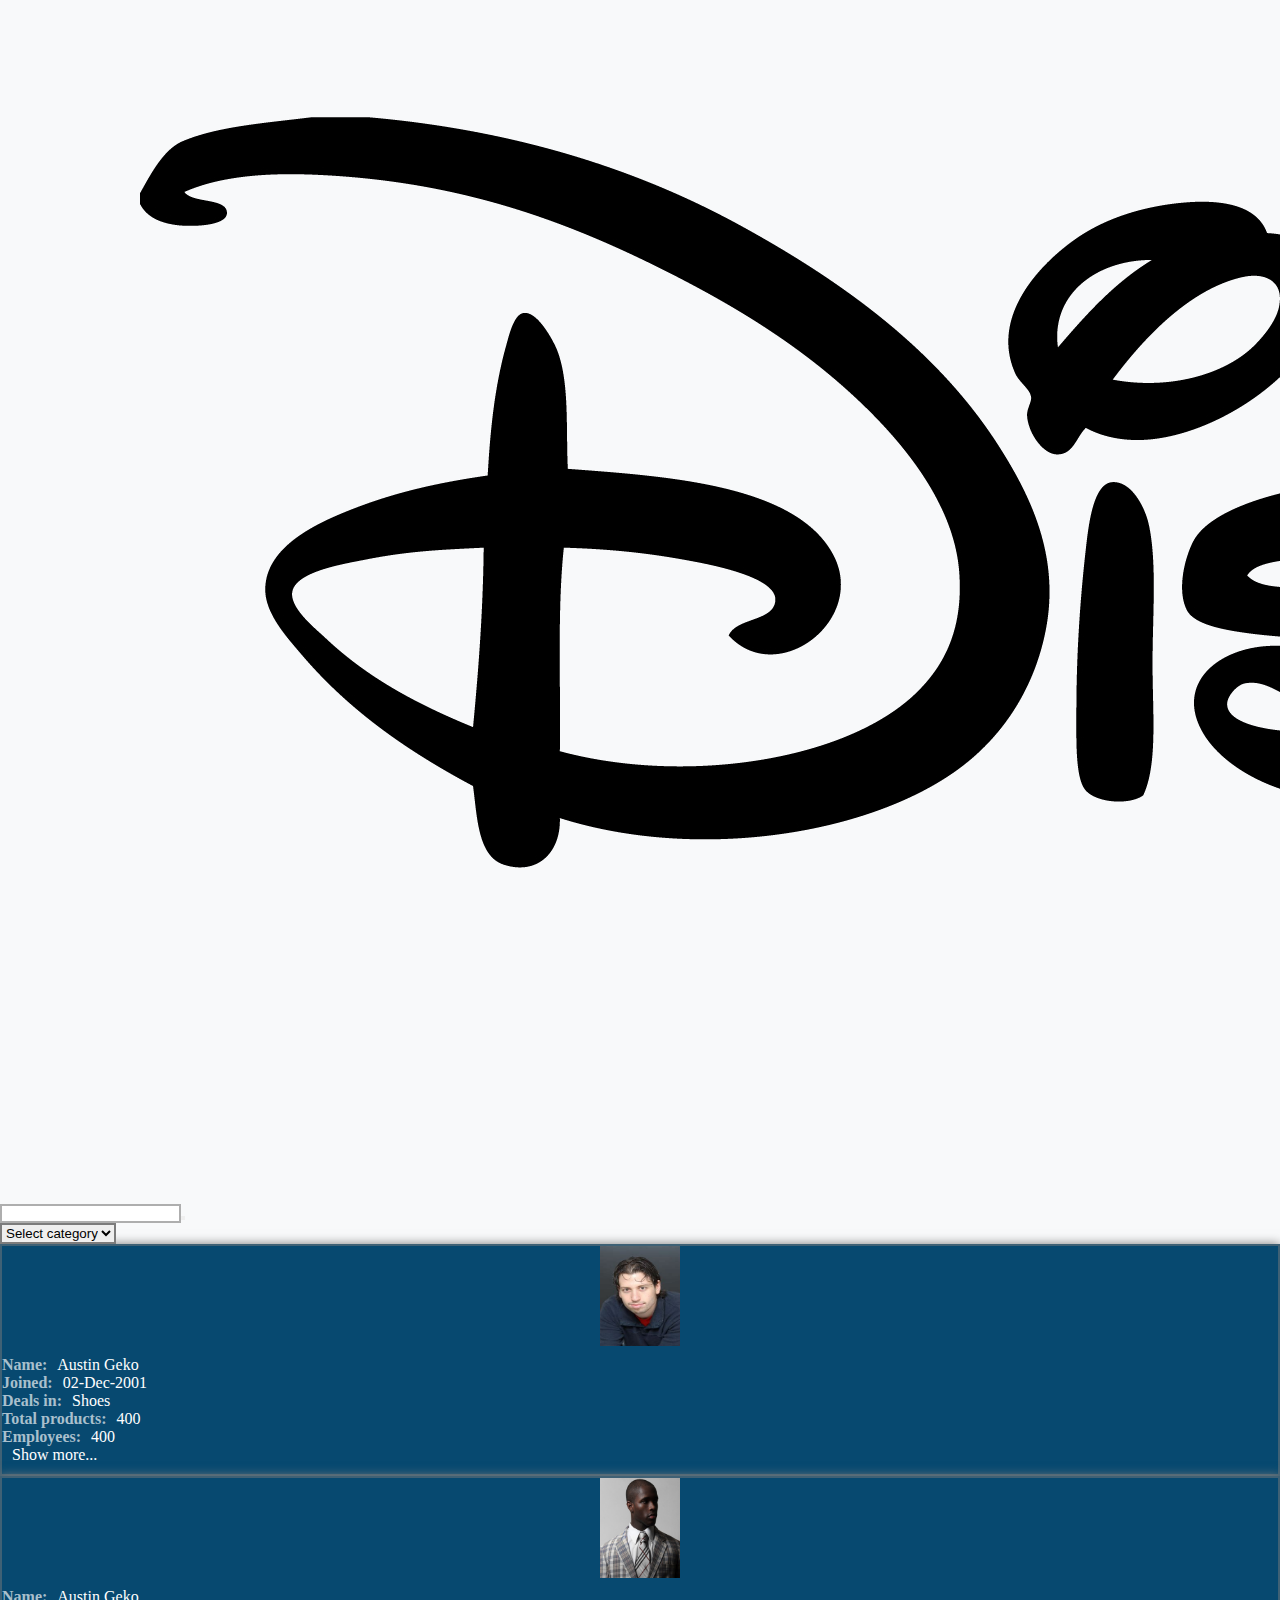
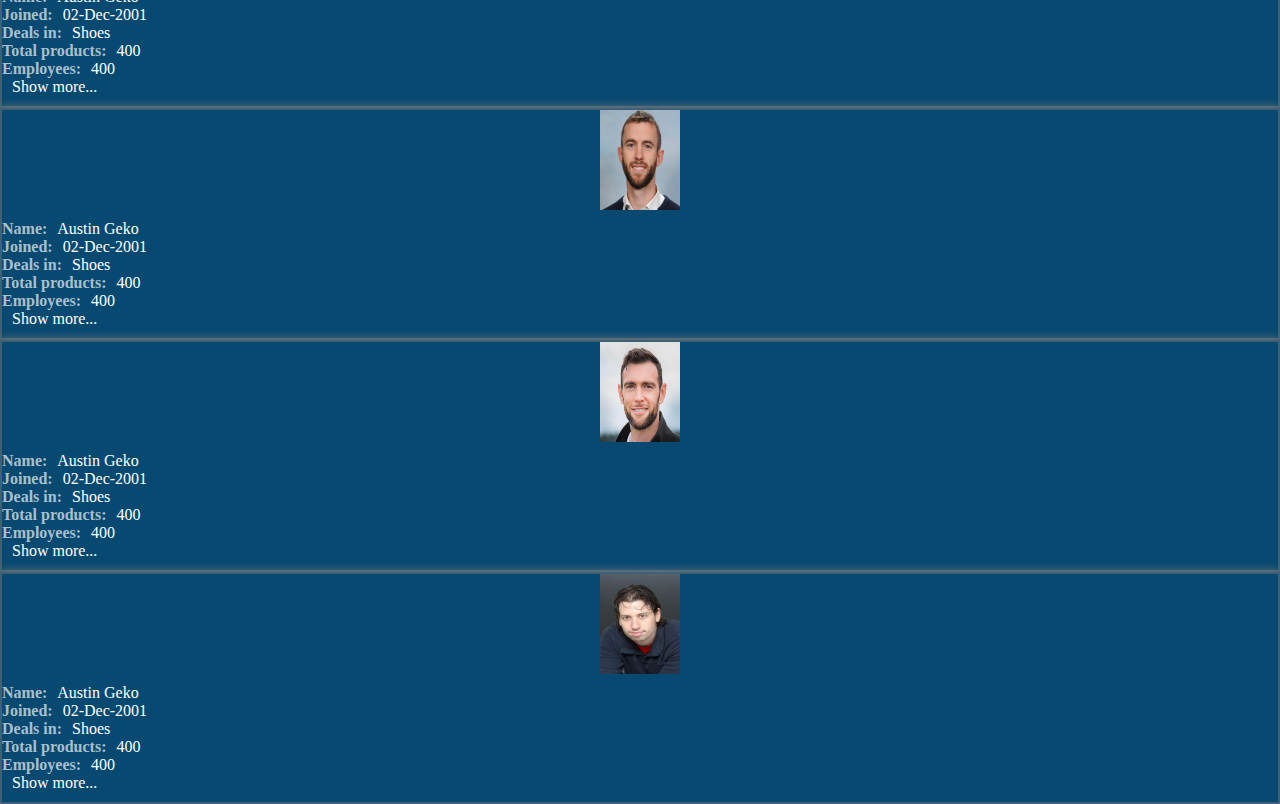
==== index.html @ bea29785 "testing wbusiness" ====
<!DOCTYPE html>
<html lang="en">

<head>
    <title></title>
    <meta charset="UTF-8">
    <meta name="viewport" content="width=device-width, initial-scale=1">
    <link rel="stylesheet" type="" href="./assets/css/style.css">
    <link rel="stylesheet" href="https://cdnjs.cloudflare.com/ajax/libs/font-awesome/5.14.0/css/all.min.css"
        integrity="sha512-1PKOgIY59xJ8Co8+NE6FZ+LOAZKjy+KY8iq0G4B3CyeY6wYHN3yt9PW0XpSriVlkMXe40PTKnXrLnZ9+fkDaog=="
        crossorigin="anonymous" />

    <link href="https://cdn.jsdelivr.net/npm/bootstrap@5.0.2/dist/css/bootstrap.min.css" rel="stylesheet"
        integrity="sha384-EVSTQN3/azprG1Anm3QDgpJLIm9Nao0Yz1ztcQTwFspd3yD65VohhpuuCOmLASjC" crossorigin="anonymous">
    <script src="https://cdn.jsdelivr.net/npm/bootstrap@5.0.2/dist/js/bootstrap.bundle.min.js"
        integrity="sha384-MrcW6ZMFYlzcLA8Nl+NtUVF0sA7MsXsP1UyJoMp4YLEuNSfAP+JcXn/tWtIaxVXM"
        crossorigin="anonymous"></script>

</head>

<body>
    <div class="wrapper">
        <div class="container container-fluid bg-light">
            <header>
                <div class="row">
                    <div class="col-3 p-2 align-items-center justify-content-center"><a href="/" class="logo"><img
                                src="./assets/img/R.png" alt="" class="img-fluid"></a></div>
                    <div class="col-8 align-items-center justify-content-center ">
                        <form action="" class=" search h-100 d-flex align-items-center justify-content-center">
                            <div class="input-group"><input type="text" class="form-control" placeholder=""><button
                                    class="btn btn-primary"><i class="fas fa-search"></i></button> </div>
                        </form>
                    </div>
                    <div class="col-1 align-items-center justify-content-center">
                        <div class="menuControl d-flex align-items-center justify-content-center h-100">
                            <i class="fa fa-ellipsis-v "></i>
                        </div>
                    </div>
                </div>

            </header>
            <form action="">
                <select class="form-select op" aria-label="Default select example">
                    <option class="w-100" selected>Select category</option>
                    <option class="w-100" value="1">One</option>
                    <option class="w-100" value="2">Two</option>
                    <option class="w-100" value="3">Three</option>
                </select>
            </form>

            <div class="mobileMenuContainer">
                <div class="mobileMenu">
                    <a href="#">Register/Login</a>
                    <a href="#">Add your Products</a>
                    <a href="#">Update your Products</a>
                    <a href="#">Add your members</a>
                    <a href="#">update your members</a>
                    <a href="#">About Us</a>
                    <a href="#">Contact us</a>
                    <i class="backBtn fa fa-arrow-right"></i>
                </div>
            </div>
            <div class="professionCard mt-2">
                <div class="row">
                    <div class="col-lg-3 col-md-4 col-12">

                        <div class="card p-2">
                            <a href="#" class="shareOption"><i class="fa fa-share-alt"></i></a>
                            <div class="row">
                                <div class="col-lg-4 col-md-4 col-4 align-items-center justify-content-center">
                                    <div class="profileImg">
                                        <img src="./assets/img/pro1.jpg" alt="" class="img-fluid">
                                    </div>
                                </div>

                                <div class="col-8">
                                    <div class="profileSmallDescription">
                                        <a href="#">Name:<span>Austin Geko</span> </a>
                                        <a href="#">Joined:<span>02-Dec-2001</span> </a>
                                        <a href="#">Deals in:<span>Shoes</span> </a>
                                        <a href="#">Total products:<span>400</span> </a>
                                        <a href="#">Employees:<span>400</span> </a>
                                        <a href="singleDetail.html"><span>Show more...</span> </a>
                                    </div>
                                </div>
                            </div>
                            </a>
                        </div>
                    </div>
                </div>
            </div>
            <div class="professionCard mt-2">
                <div class="row">
                    <div class="col-lg-3 col-md-4 col-12">

                        <div class="card p-2">
                            <a href="#" class="shareOption"><i class="fa fa-share-alt"></i></a>
                            <div class="row">
                                <div class="col-lg-4 col-md-4 col-4 align-items-center justify-content-center">
                                    <div class="profileImg">
                                        <img src="./assets/img/pro2.jpg" alt="" class="img-fluid">
                                    </div>
                                </div>

                                <div class="col-8">
                                    <div class="profileSmallDescription">
                                        <a href="#">Name:<span>Austin Geko</span> </a>
                                        <a href="#">Joined:<span>02-Dec-2001</span> </a>
                                        <a href="#">Deals in:<span>Shoes</span> </a>
                                        <a href="#">Total products:<span>400</span> </a>
                                        <a href="#">Employees:<span>400</span> </a>
                                        <a href="singleDetail.html"><span>Show more...</span> </a>
                                    </div>
                                </div>
                            </div>
                            </a>
                        </div>
                    </div>
                </div>
            </div>
            <div class="professionCard mt-2">
                <div class="row">
                    <div class="col-lg-3 col-md-4 col-12">

                        <div class="card p-2">
                            <a href="#" class="shareOption"><i class="fa fa-share-alt"></i></a>
                            <div class="row">
                                <div class="col-lg-4 col-md-4 col-4 align-items-center justify-content-center">
                                    <div class="profileImg">
                                        <img src="./assets/img/pro4.jpg" alt="" class="img-fluid">
                                    </div>
                                </div>

                                <div class="col-8">
                                    <div class="profileSmallDescription">
                                        <a href="#">Name:<span>Austin Geko</span> </a>
                                        <a href="#">Joined:<span>02-Dec-2001</span> </a>
                                        <a href="#">Deals in:<span>Shoes</span> </a>
                                        <a href="#">Total products:<span>400</span> </a>
                                        <a href="#">Employees:<span>400</span> </a>
                                        <a href="singleDetail.html"><span>Show more...</span> </a>
                                    </div>
                                </div>
                            </div>
                            </a>
                        </div>
                    </div>
                </div>
            </div>
            <div class="professionCard mt-2">
                <div class="row">
                    <div class="col-lg-3 col-md-4 col-12">

                        <div class="card p-2">
                            <a href="#" class="shareOption"><i class="fa fa-share-alt"></i></a>
                            <div class="row">
                                <div class="col-lg-4 col-md-4 col-4 align-items-center justify-content-center">
                                    <div class="profileImg">
                                        <img src="./assets/img/pro3.jpg" alt="" class="img-fluid">
                                    </div>
                                </div>

                                <div class="col-8">
                                    <div class="profileSmallDescription">
                                        <a href="#">Name:<span>Austin Geko</span> </a>
                                        <a href="#">Joined:<span>02-Dec-2001</span> </a>
                                        <a href="#">Deals in:<span>Shoes</span> </a>
                                        <a href="#">Total products:<span>400</span> </a>
                                        <a href="#">Employees:<span>400</span> </a>
                                        <a href="singleDetail.html"><span>Show more...</span> </a>
                                    </div>
                                </div>
                            </div>
                            </a>
                        </div>
                    </div>
                </div>
            </div>
            <div class="professionCard mt-2">
                <div class="row">
                    <div class="col-lg-3 col-md-4 col-12">

                        <div class="card p-2">
                            <a href="#" class="shareOption"><i class="fa fa-share-alt"></i></a>
                            <div class="row">
                                <div class="col-lg-4 col-md-4 col-4 align-items-center justify-content-center">
                                    <div class="profileImg">
                                        <img src="./assets/img/pro1.jpg" alt="" class="img-fluid">
                                    </div>
                                </div>

                                <div class="col-8">
                                    <div class="profileSmallDescription">
                                        <a href="#">Name:<span>Austin Geko</span> </a>
                                        <a href="#">Joined:<span>02-Dec-2001</span> </a>
                                        <a href="#">Deals in:<span>Shoes</span> </a>
                                        <a href="#">Total products:<span>400</span> </a>
                                        <a href="#">Employees:<span>400</span> </a>
                                        <a href="singleDetail.html"><span>Show more...</span> </a>
                                    </div>
                                </div>
                            </div>
                            </a>
                        </div>
                    </div>
                </div>
            </div>


        </div>

        <script src="./assets/js/main.js"></script>
        <script src="https://cdn.jsdelivr.net/npm/@popperjs/core@2.9.2/dist/umd/popper.min.js"
            integrity="sha384-IQsoLXl5PILFhosVNubq5LC7Qb9DXgDA9i+tQ8Zj3iwWAwPtgFTxbJ8NT4GN1R8p"
            crossorigin="anonymous"></script>
        <script src="https://cdn.jsdelivr.net/npm/bootstrap@5.0.2/dist/js/bootstrap.min.js"
            integrity="sha384-cVKIPhGWiC2Al4u+LWgxfKTRIcfu0JTxR+EQDz/bgldoEyl4H0zUF0QKbrJ0EcQF"
            crossorigin="anonymous"></script>
</body>

</html>
---- assets/css/style.css ----
*{
    margin: 0px;
    padding: 0px;
    box-sizing: border-box;
 }
 body{
     width: 100%;
     overflow-x: hidden !important;
 }


 .wrapper{
     width: 100%;
     overflow-x: hidden !important;
     background-color: #f8f9fa!important;
 }
 .profileImg img{
     max-height: 100px;
     max-width: 80px;
     min-height: 100px;
     min-width: 80px;
 }
 a{
    text-decoration: none;
     }
     .card{
         border: 2px solid #7c7c7c7c !important;
         background-color: #074970 !important;
         box-shadow: 0 0 10px #7c7c7c;
     }
 .profileSmallDescription a{
text-decoration: none;
width: 100%;
color: rgba(255, 255, 255, 0.658);
font-weight: bold
 }
 .profileSmallDescription a span{
     color: #ffff;
     font-weight:500;
     margin-left:10px
 }

 .profileSmallDescription a:hover{
    color: #074970 !important;
 }
 .profileSmallDescription{
     display: flex;align-items: center;justify-content: center;
     flex-direction: column;
     padding: 10px 0;
 }
 .profileImg{
     height: 100%;
     display: flex;align-items: center;justify-content: center;
     flex-direction: column;
    
 }
 .menuControl{
     font-size:20px;
 }
 .mobileMenu{
     position: absolute;
     right: 0;
     top: 0px;
     width:70%;
     display: flex;align-items: flex-start;justify-content:flex-start;
     flex-direction: column;
     z-index: -99;
     /* margin-right: -100vw; */
     visibility: hidden;
     background-color: white;
     border: 1px solid #7c7c7c7c;
     height: 80vh;
 }
 .mobileMenu a:first-of-type{
     margin-top:10px;
 }

 .mobileMenu a{
     color: black;
     text-decoration: none;
     margin: 5px 20px;
     font-weight: 500;
 }
 .backBtn{
     position: absolute;
     right: 10px;
     top: 20px;
 }
 .mobileMenuContainer{
     width: 100%;
     background-color:rgba(0, 0, 0, 0.747);
     visibility:hidden;
     z-index: -98;
     position: absolute;
     right: 0;
     top: 0px;
     height: 100vh;
 }
 .shareOption{
     position: absolute;
     top: 10px;
     right: 10px;
     color: #f9f9f9;
 }
 .shadow :hover{
box-shadow: 0 0 10px black;
 }










 .servicesCard .card{
     padding: 10px;
 }
 .servicesCard .card li{
     color: #fff;
 }
 .servicesCard .card a{
     text-decoration: none;
     color: #fff;
     font-weight: 500;
 }
 .aboutCard .card{
     padding: 10px;
 }
 .aboutCard .card p{
     margin-bottom: 0px;
     color: #ffff;
     font-weight: 500;
     font-size:14px;
 }
 .memberCard .card{
    padding: 10px !important;
   
}
.memberCard .member{
    display: flex;
    align-items: center;
    justify-content: center;
    flex-direction: column;
}
.memberCard .card img{
    border-radius:50%;
    height:60px;
    width: 60px;
    border:2px solid #fff;
}
.memberCard .card a{
    text-decoration: none;
    color: #fff;
    font-size: 12px;
    text-align: center;
    font-weight:500;
    white-space: nowrap;
    overflow: hidden;
    text-overflow: ellipsis;
    text-transform: capitalize;
   
}
.op{
    border: 2px solid #7c7c7c !important;
}
.search input{
    border: 2px solid #7c7c7c9d !important;
}
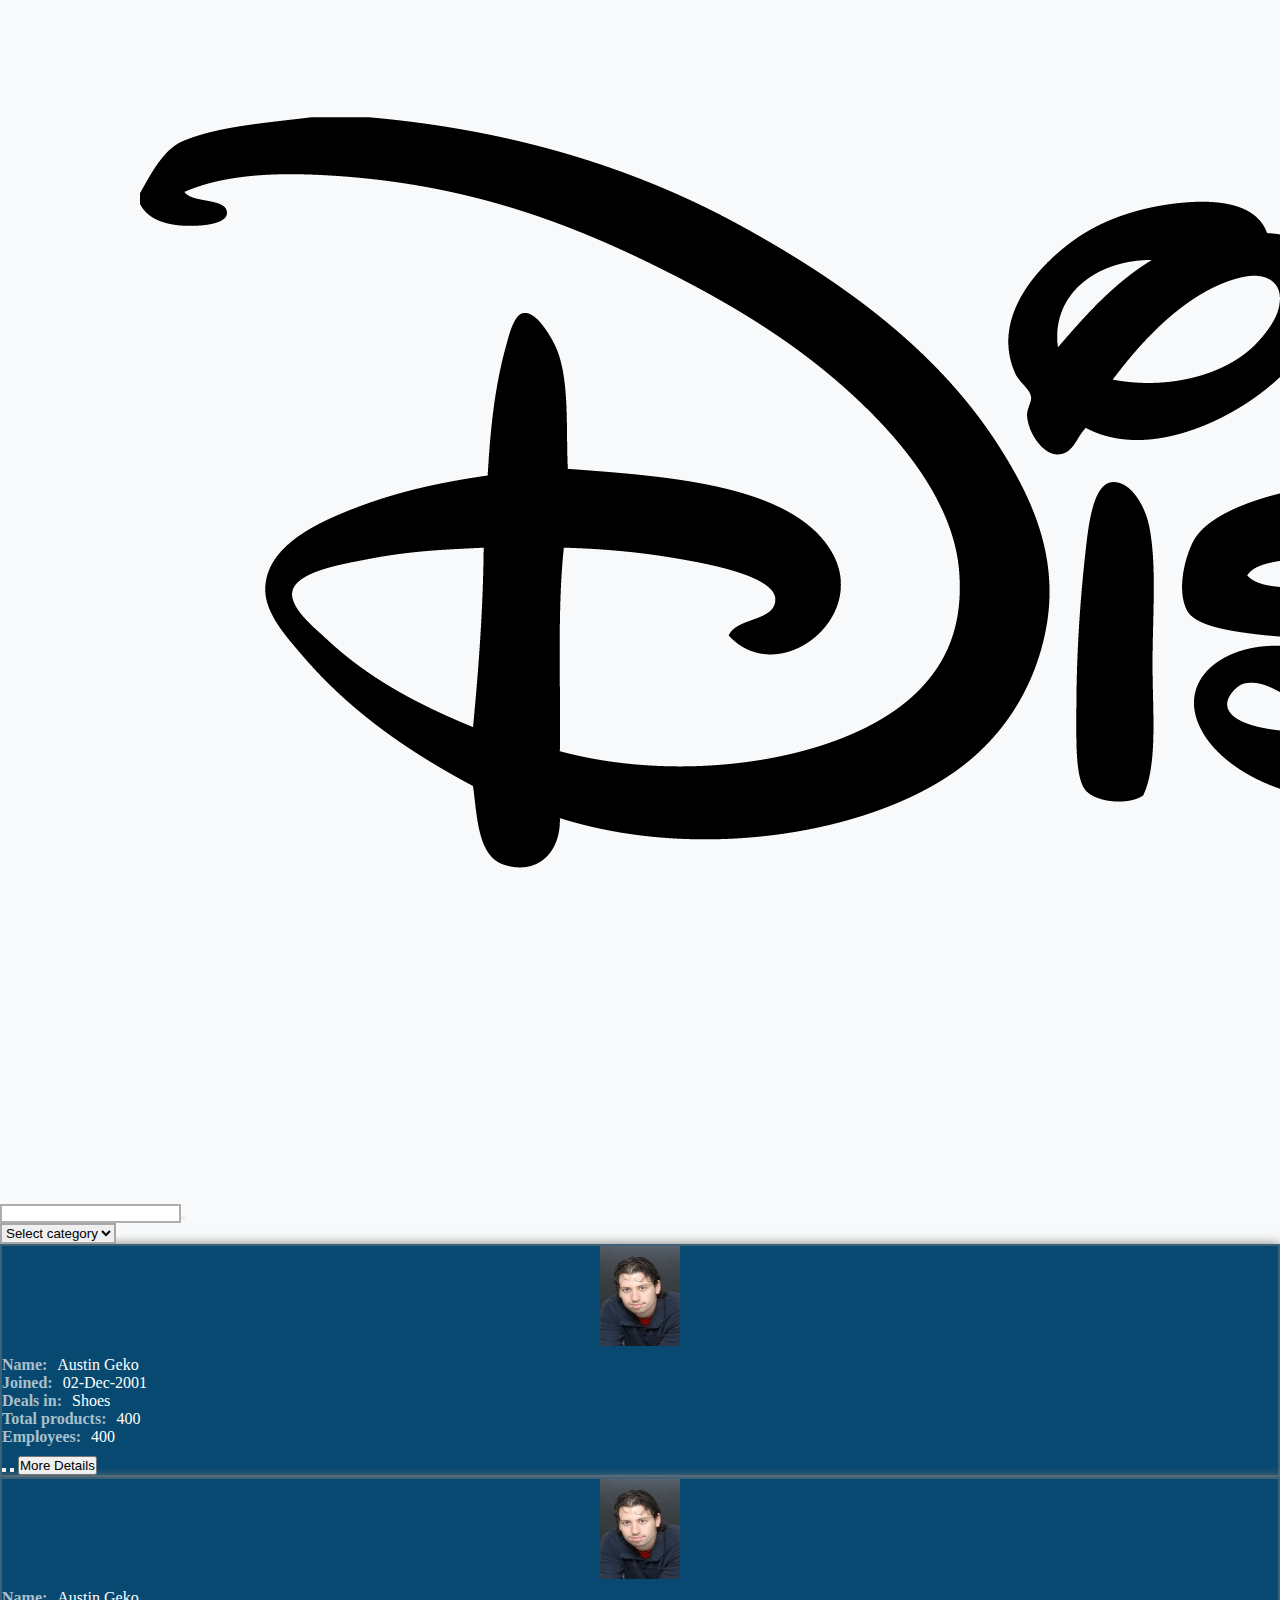
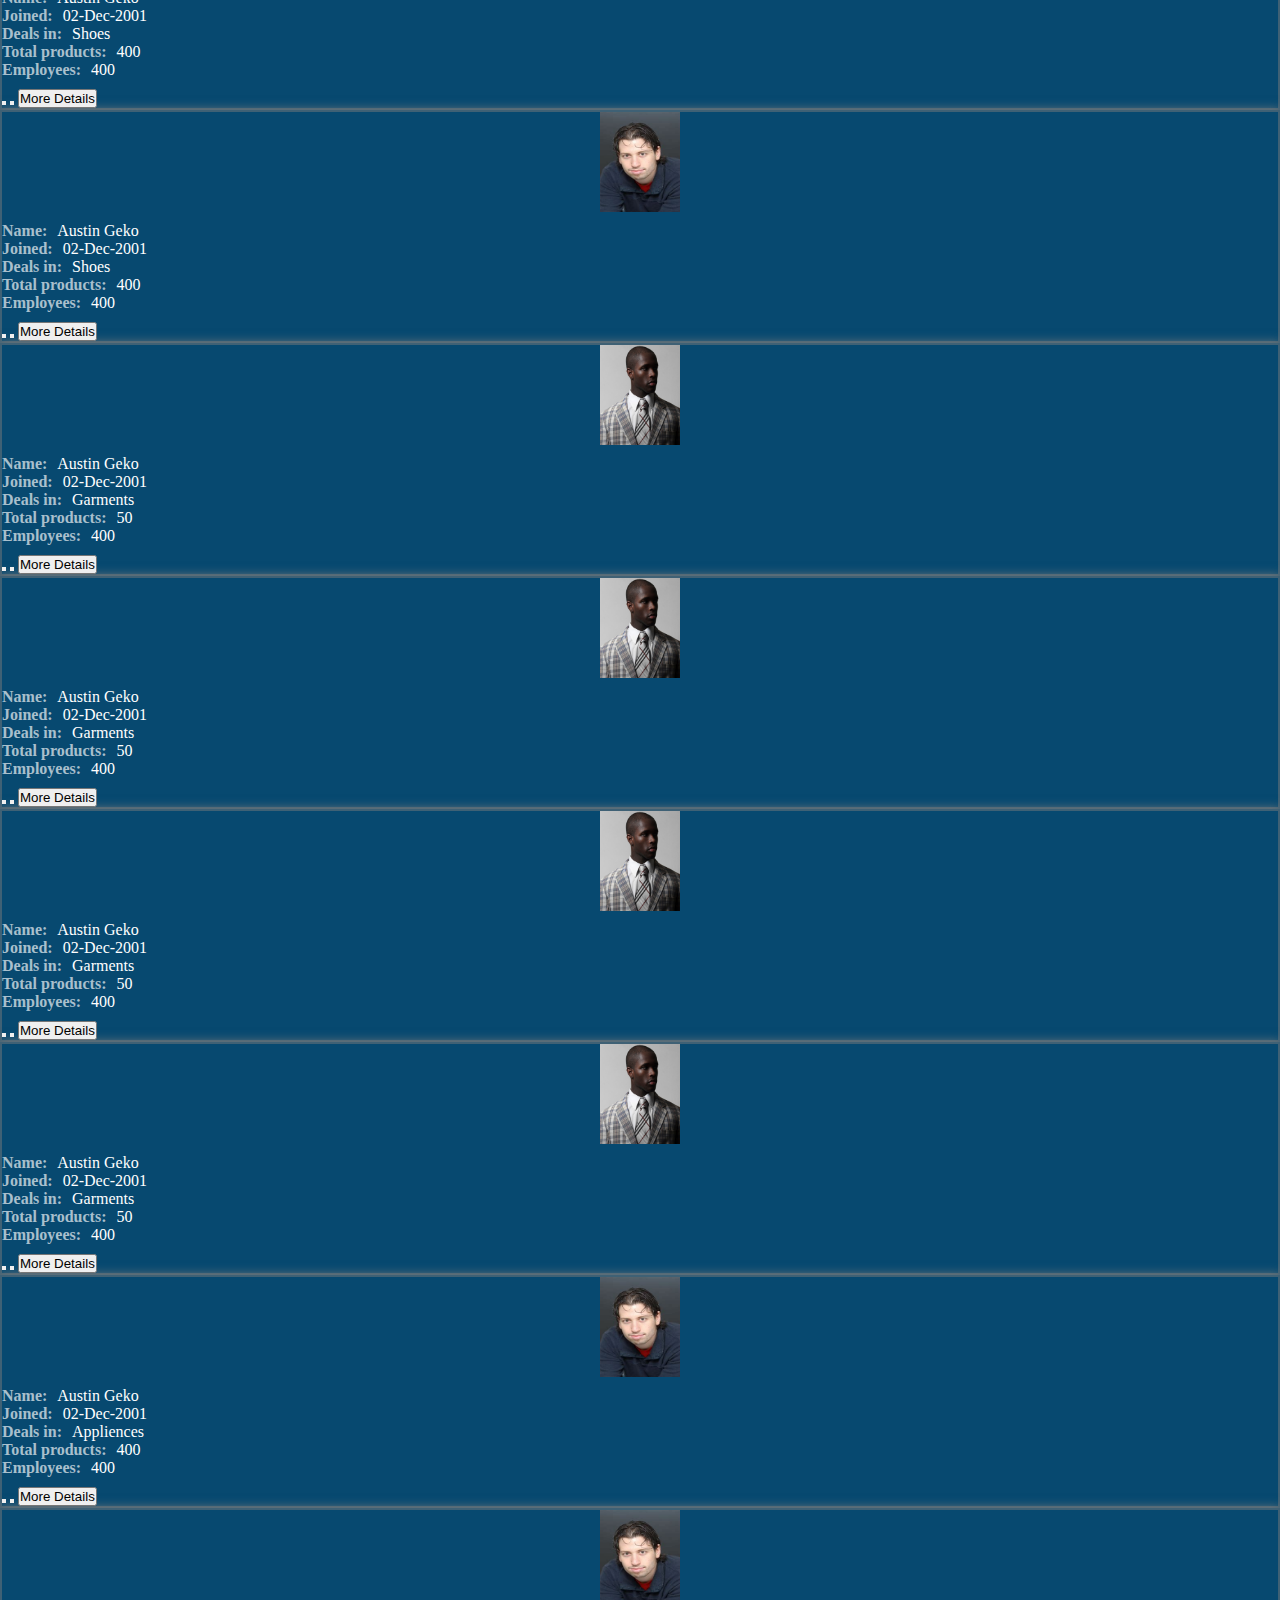
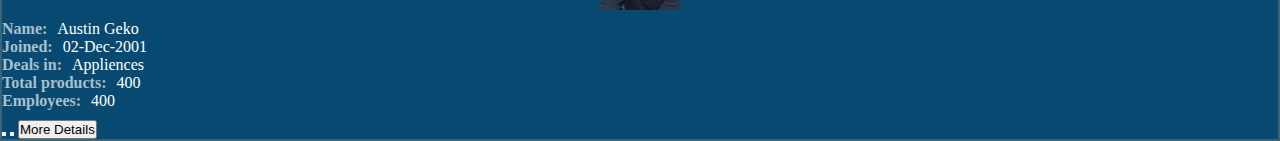
==== commit afdf5135: "Update index.html" ====
--- a/index.html
+++ b/index.html
@@ -18,9 +18,10 @@
 
 </head>
 
+
 <body>
     <div class="wrapper">
-        <div class="container container-fluid bg-light">
+        <div class="container container-fluid ">
             <header>
                 <div class="row">
                     <div class="col-3 p-2 align-items-center justify-content-center"><a href="/" class="logo"><img
@@ -28,23 +29,23 @@
                     <div class="col-8 align-items-center justify-content-center ">
                         <form action="" class=" search h-100 d-flex align-items-center justify-content-center">
                             <div class="input-group"><input type="text" class="form-control" placeholder=""><button
-                                    class="btn btn-primary"><i class="fas fa-search"></i></button> </div>
+                                    class="btn btn-light"><i class="fas fa-search"></i></button> </div>
                         </form>
                     </div>
                     <div class="col-1 align-items-center justify-content-center">
                         <div class="menuControl d-flex align-items-center justify-content-center h-100">
-                            <i class="fa fa-ellipsis-v "></i>
+                            <i class="fa fa-ellipsis-v text-white"></i>
                         </div>
                     </div>
                 </div>
 
             </header>
             <form action="">
-                <select class="form-select op" aria-label="Default select example">
-                    <option class="w-100" selected>Select category</option>
-                    <option class="w-100" value="1">One</option>
-                    <option class="w-100" value="2">Two</option>
-                    <option class="w-100" value="3">Three</option>
+                <select class="form-select op" aria-label="Default select example"onchange="filterSelection(this.value)">
+                    <option class="w-100" selected value="all">Select category</option>
+                    <option class="w-100" value="garment">Garment</option>
+                    <option class="w-100" value="shoe">Shoes</option>
+                    <option class="w-100" value="AC">Appliances</option>
                 </select>
             </form>
 
@@ -60,7 +61,7 @@
                     <i class="backBtn fa fa-arrow-right"></i>
                 </div>
             </div>
-            <div class="professionCard mt-2">
+            <div class="professionCard filterCard shoe mt-2">
                 <div class="row">
                     <div class="col-lg-3 col-md-4 col-12">
 
@@ -80,25 +81,33 @@
                                         <a href="#">Deals in:<span>Shoes</span> </a>
                                         <a href="#">Total products:<span>400</span> </a>
                                         <a href="#">Employees:<span>400</span> </a>
-                                        <a href="singleDetail.html"><span>Show more...</span> </a>
-                                    </div>
-                                </div>
-                            </div>
-                            </a>
-                        </div>
-                    </div>
-                </div>
-            </div>
-            <div class="professionCard mt-2">
-                <div class="row">
-                    <div class="col-lg-3 col-md-4 col-12">
-
-                        <div class="card p-2">
-                            <a href="#" class="shareOption"><i class="fa fa-share-alt"></i></a>
-                            <div class="row">
-                                <div class="col-lg-4 col-md-4 col-4 align-items-center justify-content-center">
-                                    <div class="profileImg">
-                                        <img src="./assets/img/pro2.jpg" alt="" class="img-fluid">
+                                      
+                                    </div>
+                                </div>
+                               <div class="col-12 flex-row">
+                                <div class="contactBtn">
+                                    <button class="btn"><a href="tel:123-456-7890"><i class="fab fa-whatsapp"></i></a></button>
+                                    <button class="btn"><a href="tel:123-456-7890"><i class="fas fa-phone"></i></a></button>
+                                   <a href="singleDetail.html"> <button class="btn btn-block">More Details</button></a>
+                                </div>
+                               
+                               </div>
+                            </div>
+                            </a>
+                        </div>
+                    </div>
+                </div>
+            </div>
+            <div class="professionCard filterCard shoe mt-2">
+                <div class="row">
+                    <div class="col-lg-3 col-md-4 col-12">
+
+                        <div class="card p-2">
+                            <a href="#" class="shareOption"><i class="fa fa-share-alt"></i></a>
+                            <div class="row">
+                                <div class="col-lg-4 col-md-4 col-4 align-items-center justify-content-center">
+                                    <div class="profileImg">
+                                        <img src="./assets/img/pro1.jpg" alt="" class="img-fluid">
                                     </div>
                                 </div>
 
@@ -109,25 +118,33 @@
                                         <a href="#">Deals in:<span>Shoes</span> </a>
                                         <a href="#">Total products:<span>400</span> </a>
                                         <a href="#">Employees:<span>400</span> </a>
-                                        <a href="singleDetail.html"><span>Show more...</span> </a>
-                                    </div>
-                                </div>
-                            </div>
-                            </a>
-                        </div>
-                    </div>
-                </div>
-            </div>
-            <div class="professionCard mt-2">
-                <div class="row">
-                    <div class="col-lg-3 col-md-4 col-12">
-
-                        <div class="card p-2">
-                            <a href="#" class="shareOption"><i class="fa fa-share-alt"></i></a>
-                            <div class="row">
-                                <div class="col-lg-4 col-md-4 col-4 align-items-center justify-content-center">
-                                    <div class="profileImg">
-                                        <img src="./assets/img/pro4.jpg" alt="" class="img-fluid">
+                                      
+                                    </div>
+                                </div>
+                               <div class="col-12 flex-row">
+                                <div class="contactBtn">
+                                    <button class="btn"><a href="tel:123-456-7890"><i class="fab fa-whatsapp"></i></a></button>
+                                    <button class="btn"><a href="tel:123-456-7890"><i class="fas fa-phone"></i></a></button>
+                                   <a href="singleDetail.html"> <button class="btn btn-block">More Details</button></a>
+                                </div>
+                               
+                               </div>
+                            </div>
+                            </a>
+                        </div>
+                    </div>
+                </div>
+            </div>
+            <div class="professionCard filterCard shoe mt-2">
+                <div class="row">
+                    <div class="col-lg-3 col-md-4 col-12">
+
+                        <div class="card p-2">
+                            <a href="#" class="shareOption"><i class="fa fa-share-alt"></i></a>
+                            <div class="row">
+                                <div class="col-lg-4 col-md-4 col-4 align-items-center justify-content-center">
+                                    <div class="profileImg">
+                                        <img src="./assets/img/pro1.jpg" alt="" class="img-fluid">
                                     </div>
                                 </div>
 
@@ -138,45 +155,209 @@
                                         <a href="#">Deals in:<span>Shoes</span> </a>
                                         <a href="#">Total products:<span>400</span> </a>
                                         <a href="#">Employees:<span>400</span> </a>
-                                        <a href="singleDetail.html"><span>Show more...</span> </a>
-                                    </div>
-                                </div>
-                            </div>
-                            </a>
-                        </div>
-                    </div>
-                </div>
-            </div>
-            <div class="professionCard mt-2">
-                <div class="row">
-                    <div class="col-lg-3 col-md-4 col-12">
-
-                        <div class="card p-2">
-                            <a href="#" class="shareOption"><i class="fa fa-share-alt"></i></a>
-                            <div class="row">
-                                <div class="col-lg-4 col-md-4 col-4 align-items-center justify-content-center">
-                                    <div class="profileImg">
-                                        <img src="./assets/img/pro3.jpg" alt="" class="img-fluid">
-                                    </div>
-                                </div>
-
-                                <div class="col-8">
-                                    <div class="profileSmallDescription">
-                                        <a href="#">Name:<span>Austin Geko</span> </a>
-                                        <a href="#">Joined:<span>02-Dec-2001</span> </a>
-                                        <a href="#">Deals in:<span>Shoes</span> </a>
+                                      
+                                    </div>
+                                </div>
+                               <div class="col-12 flex-row">
+                                <div class="contactBtn">
+                                    <button class="btn"><a href="tel:123-456-7890"><i class="fab fa-whatsapp"></i></a></button>
+                                    <button class="btn"><a href="tel:123-456-7890"><i class="fas fa-phone"></i></a></button>
+                                   <a href="singleDetail.html"> <button class="btn btn-block">More Details</button></a>
+                                </div>
+                               
+                               </div>
+                            </div>
+                            </a>
+                        </div>
+                    </div>
+                </div>
+            </div>
+            <div class="professionCard filterCard garment mt-2">
+                <div class="row">
+                    <div class="col-lg-3 col-md-4 col-12">
+
+                        <div class="card p-2">
+                            <a href="#" class="shareOption"><i class="fa fa-share-alt"></i></a>
+                            <div class="row">
+                                <div class="col-lg-4 col-md-4 col-4 align-items-center justify-content-center">
+                                    <div class="profileImg">
+                                        <img src="./assets/img/pro2.jpg" alt="" class="img-fluid">
+                                    </div>
+                                </div>
+
+                                <div class="col-8">
+                                    <div class="profileSmallDescription">
+                                        <a href="#">Name:<span>Austin Geko</span> </a>
+                                        <a href="#">Joined:<span>02-Dec-2001</span> </a>
+                                        <a href="#">Deals in:<span>Garments</span> </a>
+                                        <a href="#">Total products:<span>50</span> </a>
+                                        <a href="#">Employees:<span>400</span> </a>
+                                      
+                                    </div>
+                                </div>
+                               <div class="col-12 flex-row">
+                                <div class="contactBtn">
+                                    <button class="btn"><a href="tel:123-456-7890"><i class="fab fa-whatsapp"></i></a></button>
+                                    <button class="btn"><a href="tel:123-456-7890"><i class="fas fa-phone"></i></a></button>
+                                   <a href="singleDetail.html"> <button class="btn btn-block">More Details</button></a>
+                                </div>
+                               
+                               </div>
+                            </div>
+                            </a>
+                        </div>
+                    </div>
+                </div>
+            </div>
+            <div class="professionCard filterCard garment mt-2">
+                <div class="row">
+                    <div class="col-lg-3 col-md-4 col-12">
+
+                        <div class="card p-2">
+                            <a href="#" class="shareOption"><i class="fa fa-share-alt"></i></a>
+                            <div class="row">
+                                <div class="col-lg-4 col-md-4 col-4 align-items-center justify-content-center">
+                                    <div class="profileImg">
+                                        <img src="./assets/img/pro2.jpg" alt="" class="img-fluid">
+                                    </div>
+                                </div>
+
+                                <div class="col-8">
+                                    <div class="profileSmallDescription">
+                                        <a href="#">Name:<span>Austin Geko</span> </a>
+                                        <a href="#">Joined:<span>02-Dec-2001</span> </a>
+                                        <a href="#">Deals in:<span>Garments</span> </a>
+                                        <a href="#">Total products:<span>50</span> </a>
+                                        <a href="#">Employees:<span>400</span> </a>
+                                      
+                                    </div>
+                                </div>
+                               <div class="col-12 flex-row">
+                                <div class="contactBtn">
+                                    <button class="btn"><a href="tel:123-456-7890"><i class="fab fa-whatsapp"></i></a></button>
+                                    <button class="btn"><a href="tel:123-456-7890"><i class="fas fa-phone"></i></a></button>
+                                   <a href="singleDetail.html"> <button class="btn btn-block">More Details</button></a>
+                                </div>
+                               
+                               </div>
+                            </div>
+                            </a>
+                        </div>
+                    </div>
+                </div>
+            </div>
+            <div class="professionCard filterCard garment mt-2">
+                <div class="row">
+                    <div class="col-lg-3 col-md-4 col-12">
+
+                        <div class="card p-2">
+                            <a href="#" class="shareOption"><i class="fa fa-share-alt"></i></a>
+                            <div class="row">
+                                <div class="col-lg-4 col-md-4 col-4 align-items-center justify-content-center">
+                                    <div class="profileImg">
+                                        <img src="./assets/img/pro2.jpg" alt="" class="img-fluid">
+                                    </div>
+                                </div>
+
+                                <div class="col-8">
+                                    <div class="profileSmallDescription">
+                                        <a href="#">Name:<span>Austin Geko</span> </a>
+                                        <a href="#">Joined:<span>02-Dec-2001</span> </a>
+                                        <a href="#">Deals in:<span>Garments</span> </a>
+                                        <a href="#">Total products:<span>50</span> </a>
+                                        <a href="#">Employees:<span>400</span> </a>
+                                      
+                                    </div>
+                                </div>
+                               <div class="col-12 flex-row">
+                                <div class="contactBtn">
+                                    <button class="btn"><a href="tel:123-456-7890"><i class="fab fa-whatsapp"></i></a></button>
+                                    <button class="btn"><a href="tel:123-456-7890"><i class="fas fa-phone"></i></a></button>
+                                   <a href="singleDetail.html"> <button class="btn btn-block">More Details</button></a>
+                                </div>
+                               
+                               </div>
+                            </div>
+                            </a>
+                        </div>
+                    </div>
+                </div>
+            </div>
+            <div class="professionCard filterCard garment mt-2">
+                <div class="row">
+                    <div class="col-lg-3 col-md-4 col-12">
+
+                        <div class="card p-2">
+                            <a href="#" class="shareOption"><i class="fa fa-share-alt"></i></a>
+                            <div class="row">
+                                <div class="col-lg-4 col-md-4 col-4 align-items-center justify-content-center">
+                                    <div class="profileImg">
+                                        <img src="./assets/img/pro2.jpg" alt="" class="img-fluid">
+                                    </div>
+                                </div>
+
+                                <div class="col-8">
+                                    <div class="profileSmallDescription">
+                                        <a href="#">Name:<span>Austin Geko</span> </a>
+                                        <a href="#">Joined:<span>02-Dec-2001</span> </a>
+                                        <a href="#">Deals in:<span>Garments</span> </a>
+                                        <a href="#">Total products:<span>50</span> </a>
+                                        <a href="#">Employees:<span>400</span> </a>
+                                      
+                                    </div>
+                                </div>
+                               <div class="col-12 flex-row">
+                                <div class="contactBtn">
+                                    <button class="btn"><a href="tel:123-456-7890"><i class="fab fa-whatsapp"></i></a></button>
+                                    <button class="btn"><a href="tel:123-456-7890"><i class="fas fa-phone"></i></a></button>
+                                   <a href="singleDetail.html"> <button class="btn btn-block">More Details</button></a>
+                                </div>
+                               
+                               </div>
+                            </div>
+                            </a>
+                        </div>
+                    </div>
+                </div>
+            </div>
+            <div class="professionCard filterCard AC mt-2">
+                <div class="row">
+                    <div class="col-lg-3 col-md-4 col-12">
+
+                        <div class="card p-2">
+                            <a href="#" class="shareOption"><i class="fa fa-share-alt"></i></a>
+                            <div class="row">
+                                <div class="col-lg-4 col-md-4 col-4 align-items-center justify-content-center">
+                                    <div class="profileImg">
+                                        <img src="./assets/img/pro1.jpg" alt="" class="img-fluid">
+                                    </div>
+                                </div>
+
+                                <div class="col-8">
+                                    <div class="profileSmallDescription">
+                                        <a href="#">Name:<span>Austin Geko</span> </a>
+                                        <a href="#">Joined:<span>02-Dec-2001</span> </a>
+                                        <a href="#">Deals in:<span>Appliences</span> </a>
                                         <a href="#">Total products:<span>400</span> </a>
                                         <a href="#">Employees:<span>400</span> </a>
-                                        <a href="singleDetail.html"><span>Show more...</span> </a>
-                                    </div>
-                                </div>
-                            </div>
-                            </a>
-                        </div>
-                    </div>
-                </div>
-            </div>
-            <div class="professionCard mt-2">
+                                      
+                                    </div>
+                                </div>
+                               <div class="col-12 flex-row">
+                                <div class="contactBtn">
+                                    <button class="btn"><a href="tel:123-456-7890"><i class="fab fa-whatsapp"></i></a></button>
+                                    <button class="btn"><a href="tel:123-456-7890"><i class="fas fa-phone"></i></a></button>
+                                   <a href="singleDetail.html"> <button class="btn btn-block">More Details</button></a>
+                                </div>
+                               
+                               </div>
+                            </div>
+                            </a>
+                        </div>
+                    </div>
+                </div>
+            </div>
+            <div class="professionCard filterCard AC  mt-2">
                 <div class="row">
                     <div class="col-lg-3 col-md-4 col-12">
 
@@ -193,21 +374,75 @@
                                     <div class="profileSmallDescription">
                                         <a href="#">Name:<span>Austin Geko</span> </a>
                                         <a href="#">Joined:<span>02-Dec-2001</span> </a>
-                                        <a href="#">Deals in:<span>Shoes</span> </a>
+                                        <a href="#">Deals in:<span>Appliences</span> </a>
                                         <a href="#">Total products:<span>400</span> </a>
                                         <a href="#">Employees:<span>400</span> </a>
-                                        <a href="singleDetail.html"><span>Show more...</span> </a>
-                                    </div>
-                                </div>
-                            </div>
-                            </a>
-                        </div>
-                    </div>
-                </div>
-            </div>
+                                      
+                                    </div>
+                                </div>
+                               <div class="col-12 flex-row">
+                                <div class="contactBtn">
+                                    <button class="btn"><a href="tel:123-456-7890"><i class="fab fa-whatsapp"></i></a></button>
+                                    <button class="btn"><a href="tel:123-456-7890"><i class="fas fa-phone"></i></a></button>
+                                   <a href="singleDetail.html"> <button class="btn btn-block">More Details</button></a>
+                                </div>
+                               
+                               </div>
+                            </div>
+                            </a>
+                        </div>
+                    </div>
+                </div>
+            </div>
+           
 
 
         </div>
+
+        <script>
+            filterSelection("all")
+            function filterSelection(c) {
+              var x, i;
+              x = document.getElementsByClassName("filterCard");
+              if (c == "all") c = "";
+              for (i = 0; i < x.length; i++) {
+                w3RemoveClass(x[i], "show");
+                if (x[i].className.indexOf(c) > -1) w3AddClass(x[i], "show");
+              }
+            }
+            
+            function w3AddClass(element, name) {
+              var i, arr1, arr2;
+              arr1 = element.className.split(" ");
+              arr2 = name.split(" ");
+              for (i = 0; i < arr2.length; i++) {
+                if (arr1.indexOf(arr2[i]) == -1) {element.className += " " + arr2[i];}
+              }
+            }
+            
+            function w3RemoveClass(element, name) {
+              var i, arr1, arr2;
+              arr1 = element.className.split(" ");
+              arr2 = name.split(" ");
+              for (i = 0; i < arr2.length; i++) {
+                while (arr1.indexOf(arr2[i]) > -1) {
+                  arr1.splice(arr1.indexOf(arr2[i]), 1);     
+                }
+              }
+              element.className = arr1.join(" ");
+            }
+            
+            // Add active class to the current button (highlight it)
+            var btnContainer = document.getElementById("myBtnContainer");
+            var btns = btnContainer.getElementsByClassName("btn");
+            for (var i = 0; i < btns.length; i++) {
+              btns[i].addEventListener("click", function(){
+                var current = document.getElementsByClassName("active");
+                current[0].className = current[0].className.replace(" active", "");
+                this.className += " active";
+              });
+            }
+            </script>
 
         <script src="./assets/js/main.js"></script>
         <script src="https://cdn.jsdelivr.net/npm/@popperjs/core@2.9.2/dist/umd/popper.min.js"
@@ -218,4 +453,4 @@
             crossorigin="anonymous"></script>
 </body>
 
-</html>+</html>
--- a/assets/css/style.css
+++ b/assets/css/style.css
@@ -31,11 +31,11 @@
  .profileSmallDescription a{
 text-decoration: none;
 width: 100%;
-color: rgba(255, 255, 255, 0.658);
+color: rgba(255, 255, 255, 0.658) !important;
 font-weight: bold
  }
  .profileSmallDescription a span{
-     color: #ffff;
+     color: #ffff !important;
      font-weight:500;
      margin-left:10px
  }
@@ -164,7 +164,7 @@
    
 }
 .op{
-    border: 2px solid #7c7c7c !important;
+    border: 2px solid #7c7c7c9d !important;
 }
 .search input{
     border: 2px solid #7c7c7c9d !important;
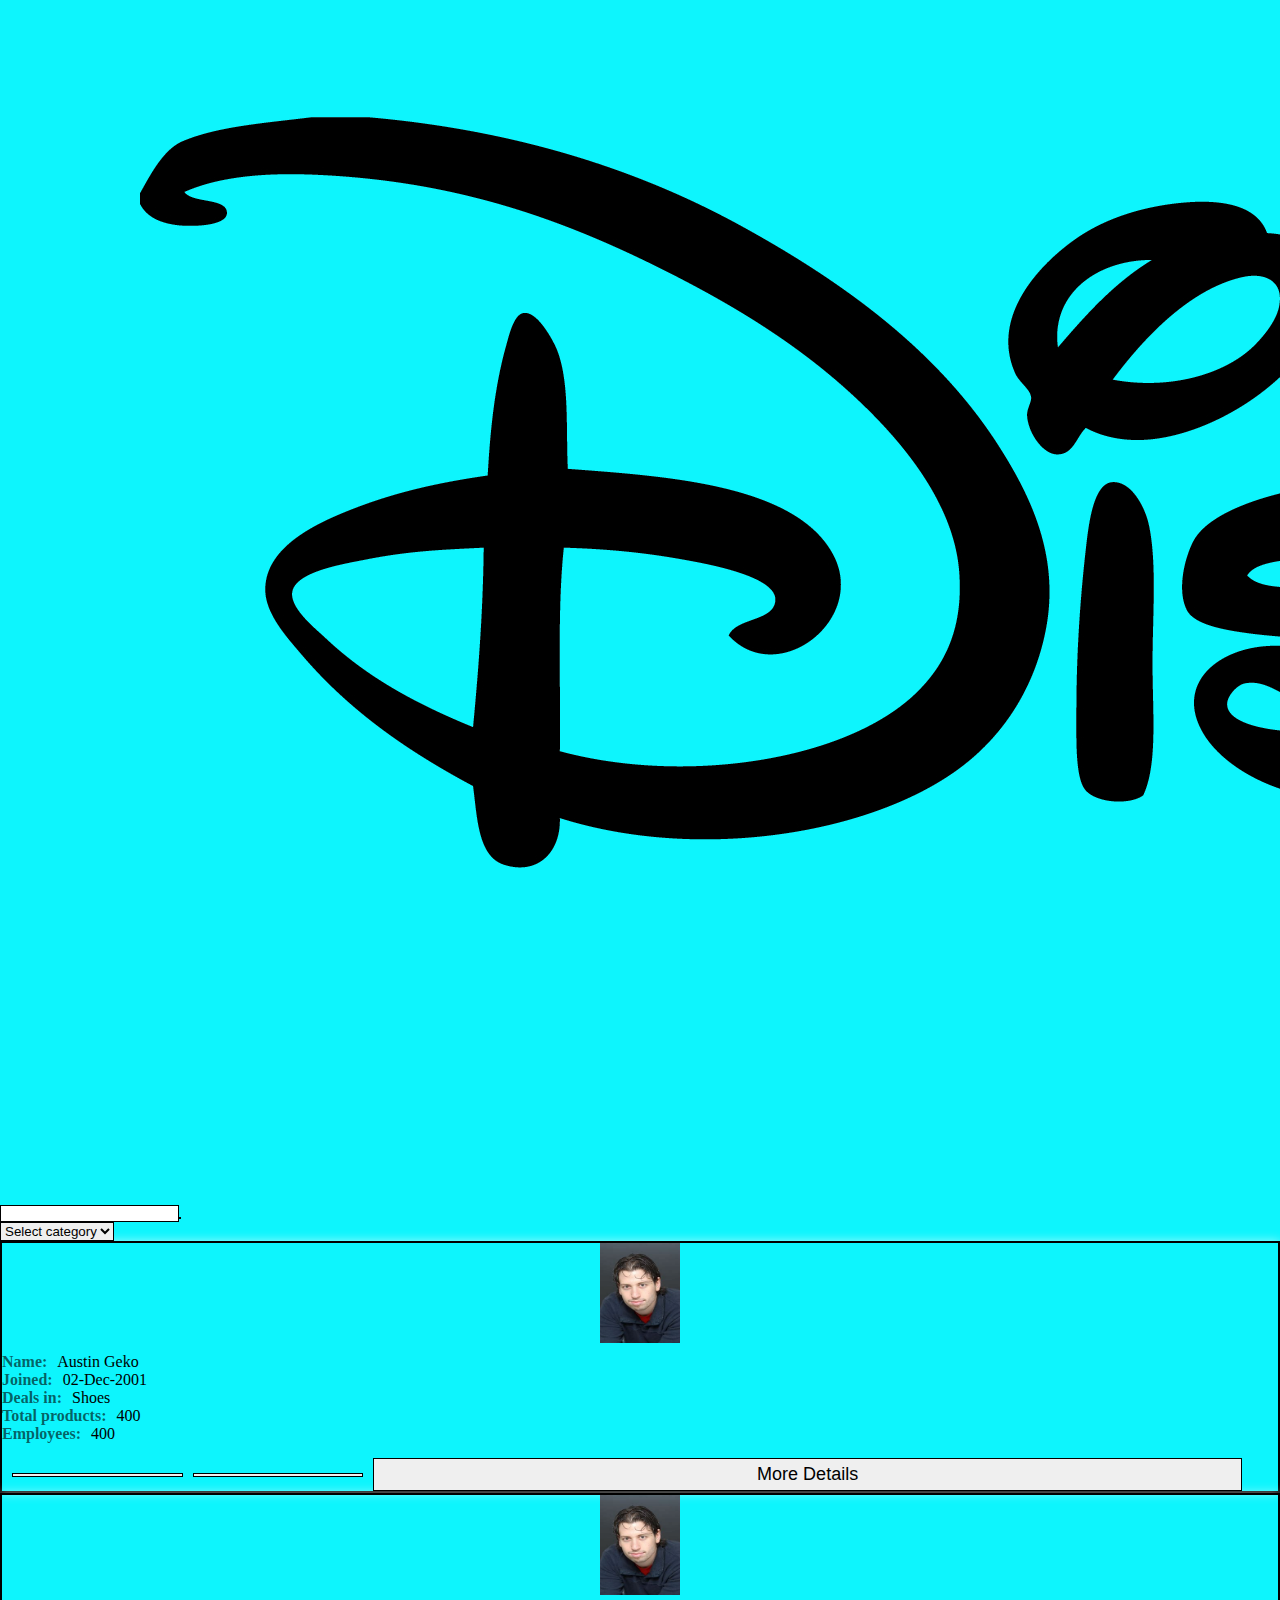
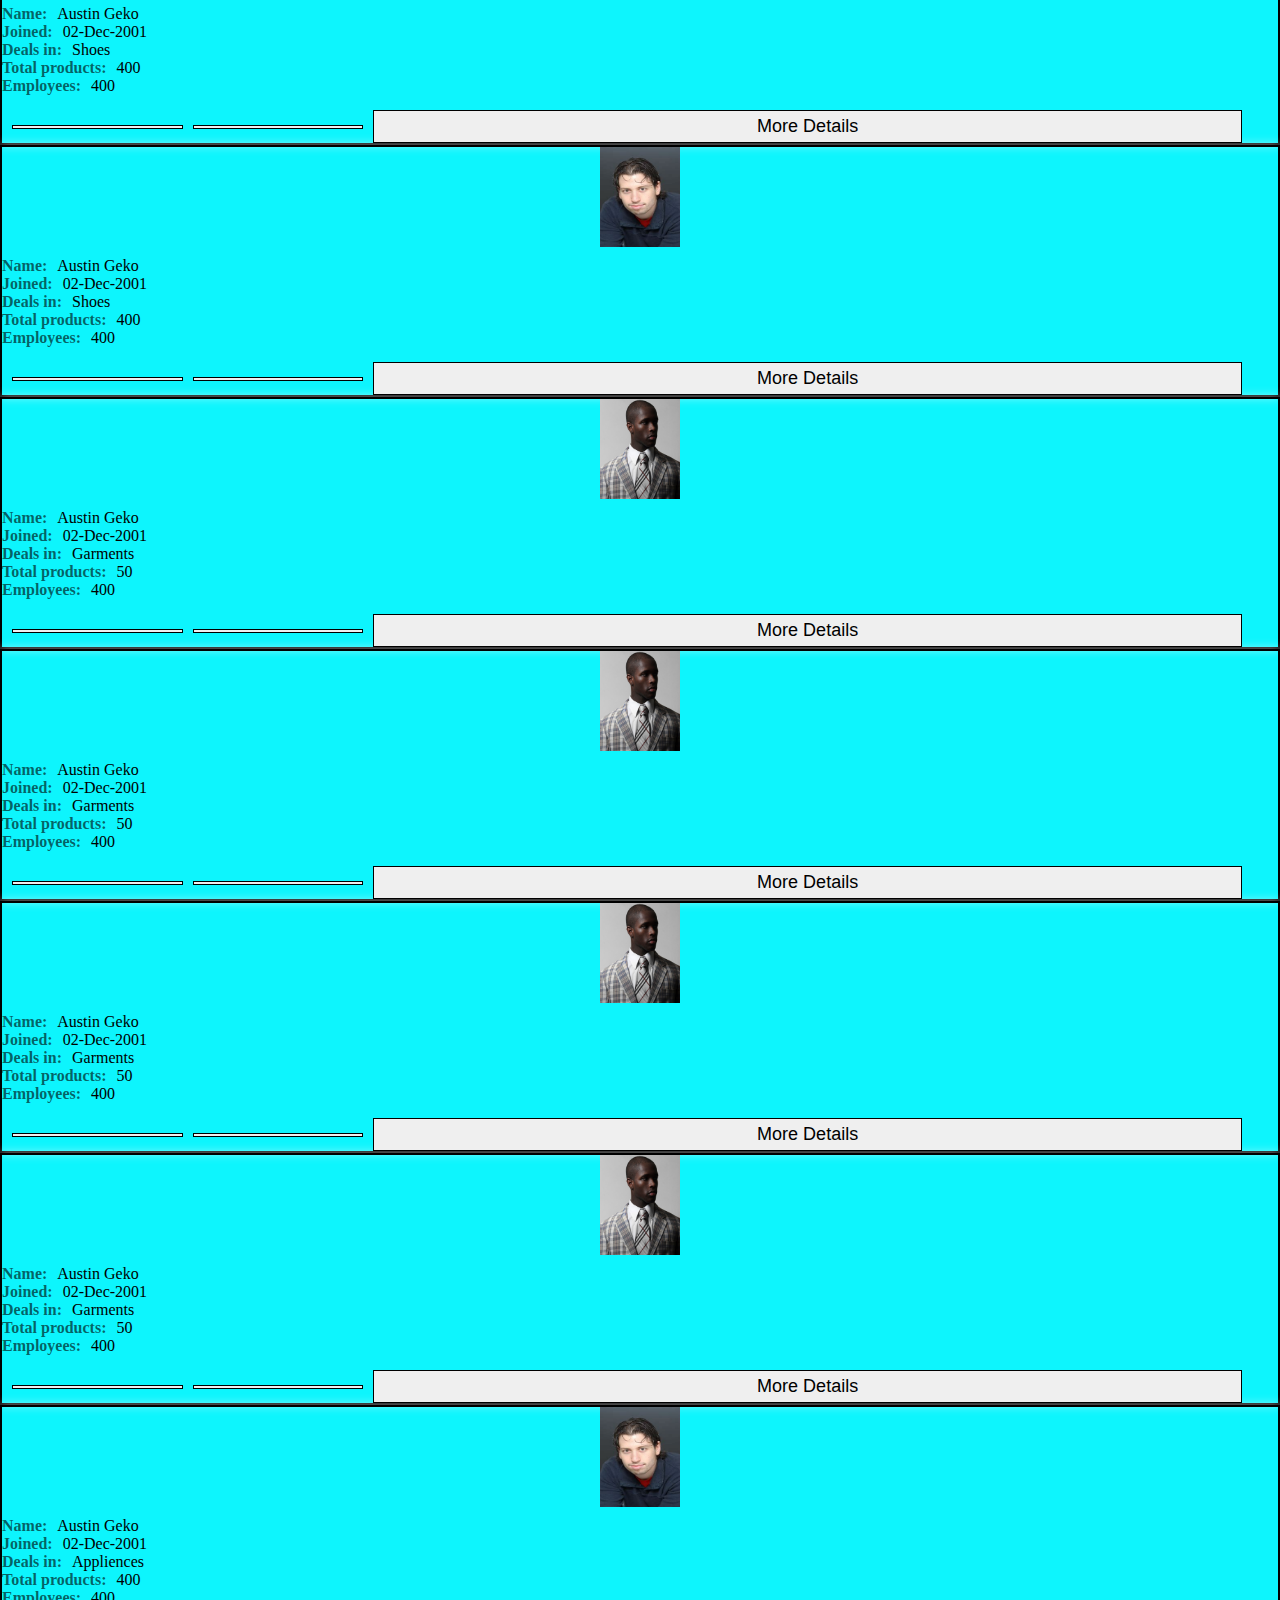
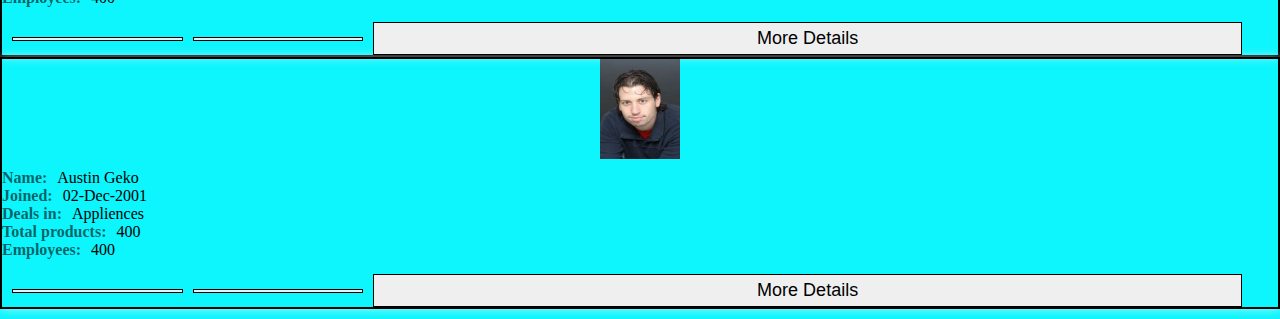
==== commit 7635b66a: "Update index.html" ====
--- a/index.html
+++ b/index.html
@@ -34,7 +34,7 @@
                     </div>
                     <div class="col-1 align-items-center justify-content-center">
                         <div class="menuControl d-flex align-items-center justify-content-center h-100">
-                            <i class="fa fa-ellipsis-v text-white"></i>
+                            <i class="fa fa-ellipsis-v text-dark"></i>
                         </div>
                     </div>
                 </div>
--- a/assets/css/style.css
+++ b/assets/css/style.css
@@ -23,19 +23,22 @@
  a{
     text-decoration: none;
      }
+     /* .card:last-of-type{
+         margin-bottom:20px
+     } */
      .card{
-         border: 2px solid #7c7c7c7c !important;
-         background-color: #074970 !important;
-         box-shadow: 0 0 10px #7c7c7c;
+         border: 2px solid black !important;
+         /* background-color: #074970 !important; */
+         box-shadow: 0 0 10px rgba(255, 255, 255, 0.616);
      }
  .profileSmallDescription a{
 text-decoration: none;
 width: 100%;
-color: rgba(255, 255, 255, 0.658) !important;
+color: rgba(0, 0, 0, 0.61);
 font-weight: bold
  }
  .profileSmallDescription a span{
-     color: #ffff !important;
+     color: black;
      font-weight:500;
      margin-left:10px
  }
@@ -111,63 +114,221 @@
 
 
 
-
-
-
-
- .servicesCard .card{
-     padding: 10px;
- }
- .servicesCard .card li{
-     color: #fff;
- }
- .servicesCard .card a{
-     text-decoration: none;
-     color: #fff;
-     font-weight: 500;
- }
- .aboutCard .card{
-     padding: 10px;
- }
- .aboutCard .card p{
-     margin-bottom: 0px;
-     color: #ffff;
-     font-weight: 500;
-     font-size:14px;
- }
- .memberCard .card{
-    padding: 10px !important;
-   
-}
-.memberCard .member{
+.op{
+    border: 1px solid #000 !important;
+}
+.search input{
+    border: 1px solid #000 !important;
+}
+.search button{
+    border: 1px solid #000 !important;
+
+}
+
+.contactBtn{
+   width: 100%;
+    display:flex;
+    align-items: center;
+    justify-content: center;
+    align-self: flex-start;
+
+}
+.contactBtn button:focus{
+    background-color:#0d6efd;
+    transition: 0.5s;
+    transform:scale(1.1);
+}
+.contactBtn button:focus .fa-whatsapp{
+    background-color:#0d6efd;
+    color: white !important;
+    transition: 0.5s;
+}
+.contactBtn button:focus .fa-phone{
+    background-color:#0d6efd;
+    color: white !important;
+    transition: 0.5s;
+}
+.contactBtn button{
+    border: 1px solid #000;
+    padding: 1px 8px;
+    font-size:24px;
+    margin-top:5px;
+    margin-left: 10px;
+    flex:1
+}
+
+.contactBtn a{
+color: white;
+flex:6;
+}
+.contactBtn a button{
+width:95%;
+font-size:18px;
+padding:5px;
+}
+.contactBtn a button:focus{
+    color: white;
+    background-color:#0d6efd;
+    transform:scale(1)
+}
+
+.contactBtn button .fa-whatsapp{
+    color: green;
+}
+.contactBtn button .fa-phone{
+    color: #0d6efd;
+    font-size:20px;
+}
+
+.filterCard{
+    display: none !important;
+}
+.show{
+    display: block !important;
+}
+.container{
+padding:0 0 10px 0;
+background-color:#0df5fd;
+min-height: 100vh;
+}
+
+
+
+
+
+
+
+
+
+.ownerHeader{
     display: flex;
     align-items: center;
-    justify-content: center;
+    justify-content: space-between;
+    padding: 10px;
+
+    
+    
+
+}
+.ownerHeader img{
+    max-height:60px;
+}
+.ownerHeader h5{
+    font-weight: 500;
+    margin-left: 10px;
+    font-size:18px;
+}
+.ownerImage{
+    text-align: center;
+    margin-bottom: 10px;
+}
+.ownerImage img{
+height:150px
+}
+.ownerSm{
+width:100%;
+display: flex;
+align-items: center;
+justify-content: center;
+flex-direction: column;
+}
+.ownerName{
+    width:90%;
+display: flex;
+align-items: flex-start;
+justify-content: flex-start;
+margin-bottom: 0px;
+font-size:16px;
+font-weight: 500;
+color: rgb(54, 54, 54);
+}
+.ownerName span{
+    color: black;
+    margin-left: 5px;
+}
+.ownerContact{
+    display: flex;
+    align-items: center;
+    justify-content: space-between;
+    padding: 0 10px;
+}
+.ownerContact a{
+    color: black;
+    text-decoration: none;
+    font-size: 16px;
+}
+.ownerContact a i{
+margin-right: 5px;
+}
+
+
+
+.dealsIn .card{
+    padding:5px;
+}
+.dealsIn img{
+    height:40px;
+    width:40px;
+    border-radius: 50%;
+}
+.dealsIn .col-3{
+    white-space:nowrap;
+    overflow-x:hidden;
+    text-overflow: ellipsis;
+}
+.dealsIn .col-3 a{
+    text-decoration:none;
+    color: black;
+    font-weight: 500;
+    font-size:13px;
+}
+/* hr{
+    color: black !important;
+    height: 1px !important;
+    opacity: 1 !important;
+} */
+.prodDesc{
+    display: flex;
     flex-direction: column;
-}
-.memberCard .card img{
-    border-radius:50%;
-    height:60px;
-    width: 60px;
-    border:2px solid #fff;
-}
-.memberCard .card a{
-    text-decoration: none;
-    color: #fff;
-    font-size: 12px;
-    text-align: center;
-    font-weight:500;
+    align-items: flex-start;
+    justify-content:flex-start
+}
+.prodDesc a:nth-of-type(1){
+    color: #074970;
+    font-size: 14px;
+    text-overflow: ellipsis;
     white-space: nowrap;
-    overflow: hidden;
-    text-overflow: ellipsis;
-    text-transform: capitalize;
-   
-}
-.op{
-    border: 2px solid #7c7c7c9d !important;
-}
-.search input{
-    border: 2px solid #7c7c7c9d !important;
-}
-
-
+    text-decoration: none;
+    font-weight: 500;
+    margin-bottom: 0px;
+    line-height:1;
+}
+.prodDesc a:nth-of-type(2){
+    color: black;
+    font-size: 14px;
+    text-overflow: ellipsis;
+    white-space: nowrap;
+    text-decoration: none;
+    font-weight: 500;
+    
+}
+.prodDesc p:nth-of-type(1){
+    color: green;
+    font-size: 14px;
+    text-overflow: ellipsis;
+    white-space: nowrap;
+    text-decoration: none;
+    font-weight: 500;
+   margin: 3px 0;
+}
+.prodDesc p:nth-of-type(2){
+    color: #074970;
+    font-size: 14px;
+    text-overflow: ellipsis;
+    white-space: nowrap;
+    text-decoration: none;
+    font-weight: 500;
+   /* margin: 5px 0; */
+        margin-bottom:0px;
+
+}
